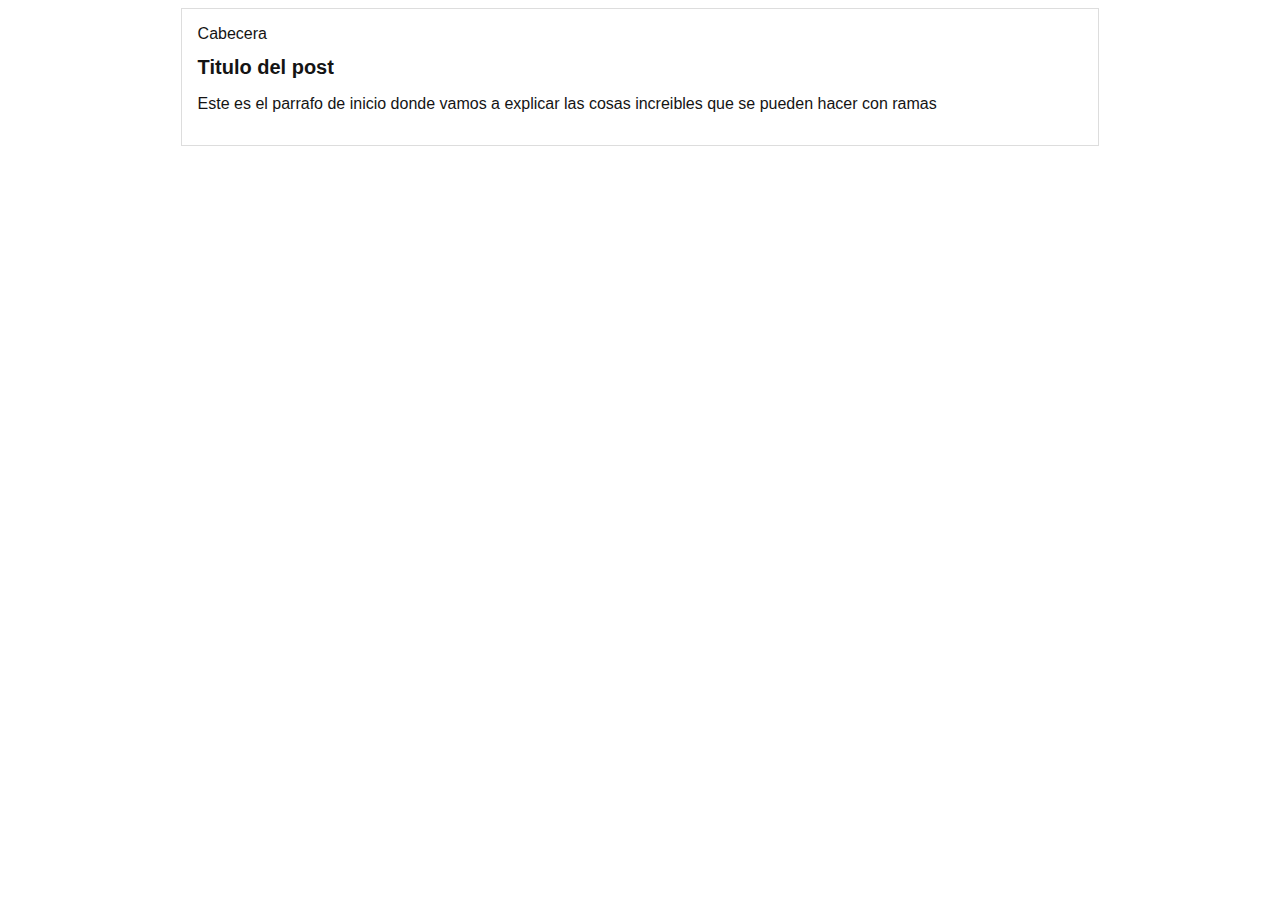
==== ticulo.html @ 1d577d56 "Estructura inicial de la cabecera" ====
<html>
<head>
  <title>Proyecto Git</title>
  <link rel="stylesheet" href="css/estilos.css">
</head>
<body>
  <div class="container">
    <div id="cabecera">
      Cabecera
    </div>
    <div class="post">
      <h1>Titulo del post</h1>
      <p>Este es el parrafo de inicio donde vamos a
        explicar las cosas increibles que se pueden 
        hacer con ramas</p>
    </div>
  </div>
</body>
</html>
---- css/estilos.css ----
body {
  color: rgb(20, 20, 20);
  text-align: center;
  font-family: Arial, Helvetica, sans-serif;
  font-size: 16px;
}

.container {
  width: 70%;
  padding: 1em;
  text-align: left;
  border: 1px solid #DDD;
  margin: 0 auto;

}

.container h1 {
  font-size: 20px;
}
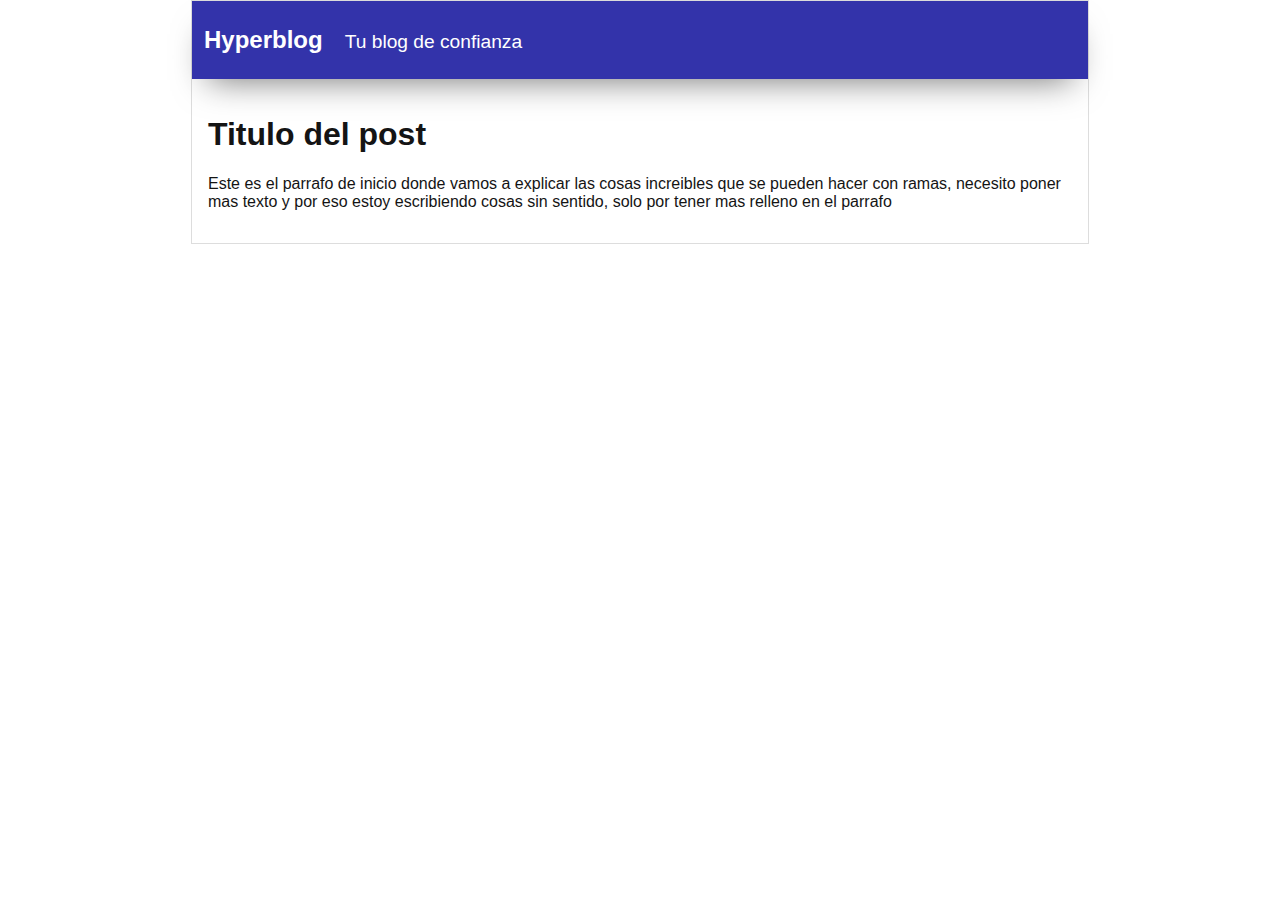
==== commit 92cd8281: "Finalizada la Cabecera con diseño azul" ====
--- a/ticulo.html
+++ b/ticulo.html
@@ -6,13 +6,18 @@
 <body>
   <div class="container">
     <div id="cabecera">
-      Cabecera
+      <p>
+        Hyperblog 
+        <span class="tag">Tu blog de confianza</span>
+      </p>
     </div>
     <div class="post">
       <h1>Titulo del post</h1>
       <p>Este es el parrafo de inicio donde vamos a
         explicar las cosas increibles que se pueden 
-        hacer con ramas</p>
+        hacer con ramas, necesito poner mas texto y por
+        eso estoy escribiendo cosas sin sentido, solo por
+        tener mas relleno en el parrafo</p>
     </div>
   </div>
 </body>
--- a/css/estilos.css
+++ b/css/estilos.css
@@ -1,19 +1,40 @@
 body {
+  margin: 0;
+  padding: 0;
   color: rgb(20, 20, 20);
   text-align: center;
   font-family: Arial, Helvetica, sans-serif;
   font-size: 16px;
 }
 
+#cabecera {
+  background-color: #33A;
+  color: white;
+  box-shadow: 0px 17px 34px -16px rgba(0,0,0,0.55);
+  margin: 0;
+  padding: 1 .5em;
+  font-weight: bold;
+  font-size: 1.5em;
+}
+
+.tag {
+  font-weight: normal;
+  font-size: .8em;
+  padding-left: .8em;
+}
+
 .container {
   width: 70%;
-  padding: 1em;
+  padding: 0;
   text-align: left;
   border: 1px solid #DDD;
   margin: 0 auto;
-
 }
 
 .container h1 {
-  font-size: 20px;
+  font-size: 2em;
+}
+
+.post {
+  padding: 1em;
 }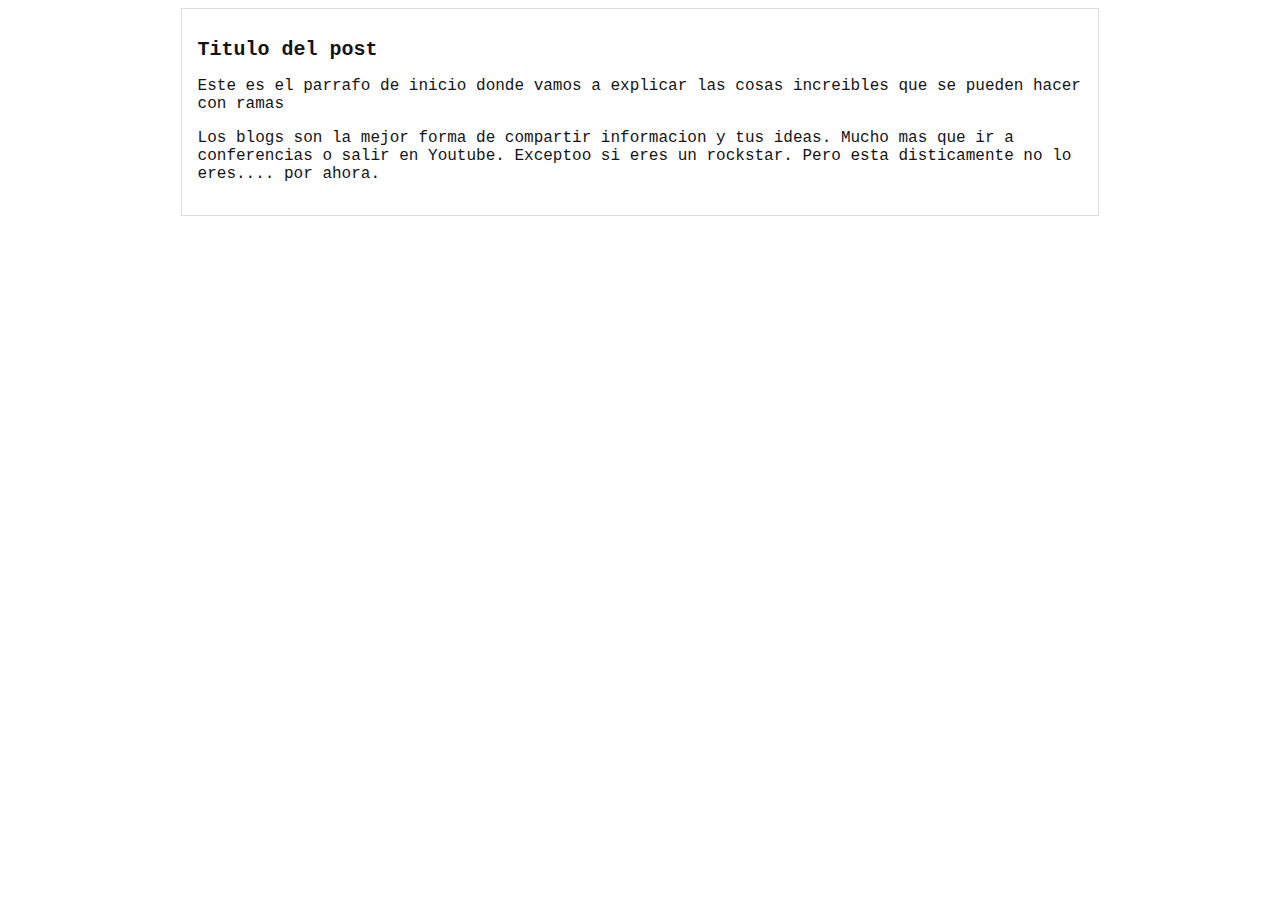
==== commit 5c88a5a4: "Agregado el contenido adicional del blog y una mejor tipografia" ====
--- a/ticulo.html
+++ b/ticulo.html
@@ -5,19 +5,17 @@
 </head>
 <body>
   <div class="container">
-    <div id="cabecera">
-      <p>
-        Hyperblog 
-        <span class="tag">Tu blog de confianza</span>
-      </p>
-    </div>
     <div class="post">
       <h1>Titulo del post</h1>
       <p>Este es el parrafo de inicio donde vamos a
         explicar las cosas increibles que se pueden 
-        hacer con ramas, necesito poner mas texto y por
-        eso estoy escribiendo cosas sin sentido, solo por
-        tener mas relleno en el parrafo</p>
+        hacer con ramas</p>
+      <p>
+        Los blogs son la mejor forma de compartir informacion
+        y tus ideas. Mucho mas que ir a conferencias o salir
+        en Youtube. Exceptoo si eres un rockstar. Pero esta
+        disticamente no lo eres.... por ahora.
+      </p>
     </div>
   </div>
 </body>
--- a/css/estilos.css
+++ b/css/estilos.css
@@ -1,40 +1,19 @@
 body {
-  margin: 0;
-  padding: 0;
   color: rgb(20, 20, 20);
   text-align: center;
-  font-family: Arial, Helvetica, sans-serif;
+  font-family: 'Courier New', Courier, monospace;
   font-size: 16px;
-}
-
-#cabecera {
-  background-color: #33A;
-  color: white;
-  box-shadow: 0px 17px 34px -16px rgba(0,0,0,0.55);
-  margin: 0;
-  padding: 1 .5em;
-  font-weight: bold;
-  font-size: 1.5em;
-}
-
-.tag {
-  font-weight: normal;
-  font-size: .8em;
-  padding-left: .8em;
 }
 
 .container {
   width: 70%;
-  padding: 0;
+  padding: 1em;
   text-align: left;
   border: 1px solid #DDD;
   margin: 0 auto;
+
 }
 
 .container h1 {
-  font-size: 2em;
-}
-
-.post {
-  padding: 1em;
+  font-size: 20px;
 }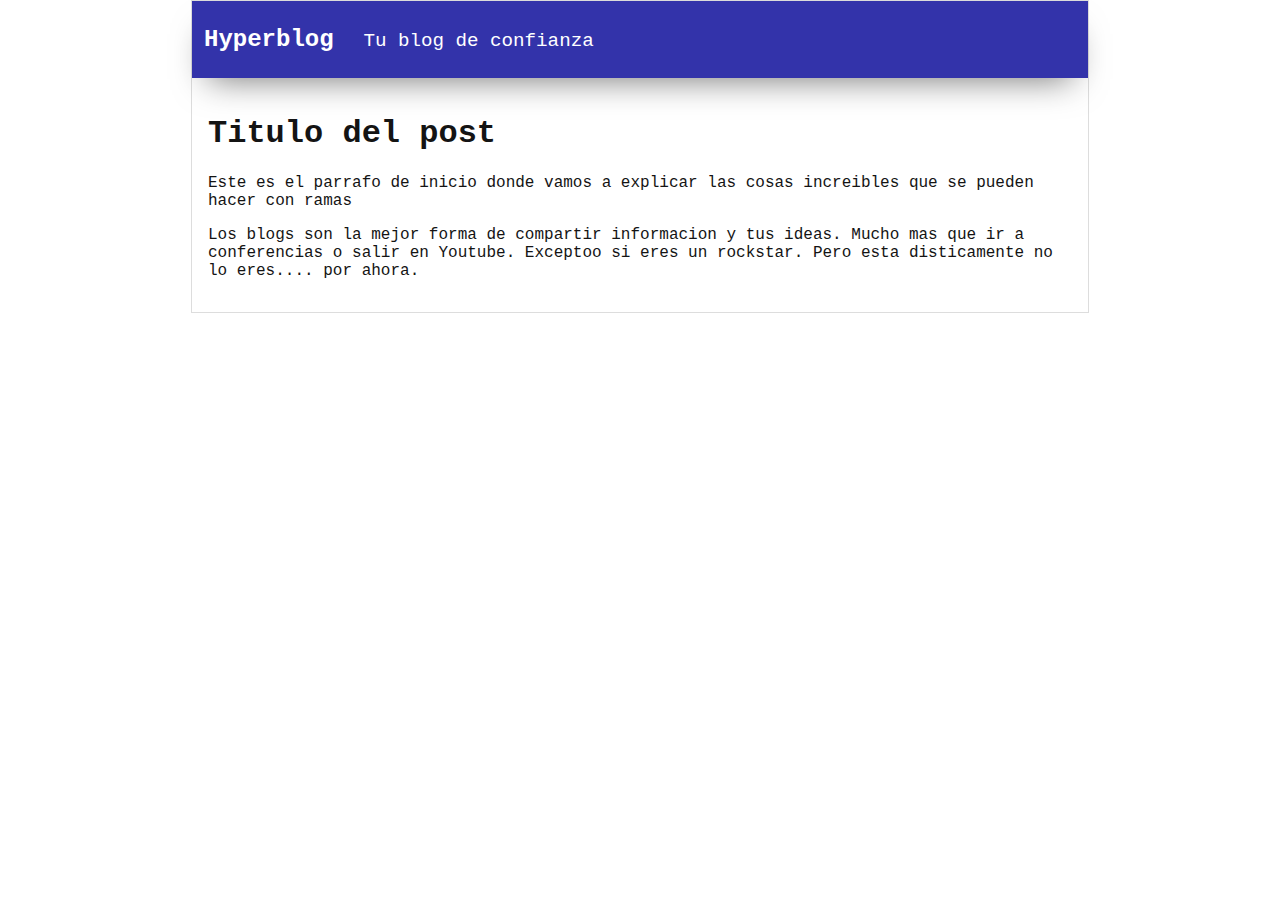
==== commit 2ece8346: "Primer merge (cabecera en master)" ====
--- a/ticulo.html
+++ b/ticulo.html
@@ -5,17 +5,24 @@
 </head>
 <body>
   <div class="container">
+    <div id="cabecera">
+      <p>
+        Hyperblog 
+        <span class="tag">Tu blog de confianza</span>
+      </p>
+    </div>
     <div class="post">
       <h1>Titulo del post</h1>
       <p>Este es el parrafo de inicio donde vamos a
         explicar las cosas increibles que se pueden 
         hacer con ramas</p>
-      <p>
-        Los blogs son la mejor forma de compartir informacion
-        y tus ideas. Mucho mas que ir a conferencias o salir
-        en Youtube. Exceptoo si eres un rockstar. Pero esta
-        disticamente no lo eres.... por ahora.
-      </p>
+
+        <p>
+          Los blogs son la mejor forma de compartir informacion
+          y tus ideas. Mucho mas que ir a conferencias o salir
+          en Youtube. Exceptoo si eres un rockstar. Pero esta
+          disticamente no lo eres.... por ahora.
+        </p>
     </div>
   </div>
 </body>
--- a/css/estilos.css
+++ b/css/estilos.css
@@ -1,19 +1,40 @@
 body {
+  margin: 0;
+  padding: 0;
   color: rgb(20, 20, 20);
   text-align: center;
   font-family: 'Courier New', Courier, monospace;
   font-size: 16px;
 }
 
+#cabecera {
+  background-color: #33A;
+  color: white;
+  box-shadow: 0px 17px 34px -16px rgba(0,0,0,0.55);
+  margin: 0;
+  padding: 1 .5em;
+  font-weight: bold;
+  font-size: 1.5em;
+}
+
+.tag {
+  font-weight: normal;
+  font-size: .8em;
+  padding-left: .8em;
+}
+
 .container {
   width: 70%;
-  padding: 1em;
+  padding: 0;
   text-align: left;
   border: 1px solid #DDD;
   margin: 0 auto;
-
 }
 
 .container h1 {
-  font-size: 20px;
+  font-size: 2em;
+}
+
+.post {
+  padding: 1em;
 }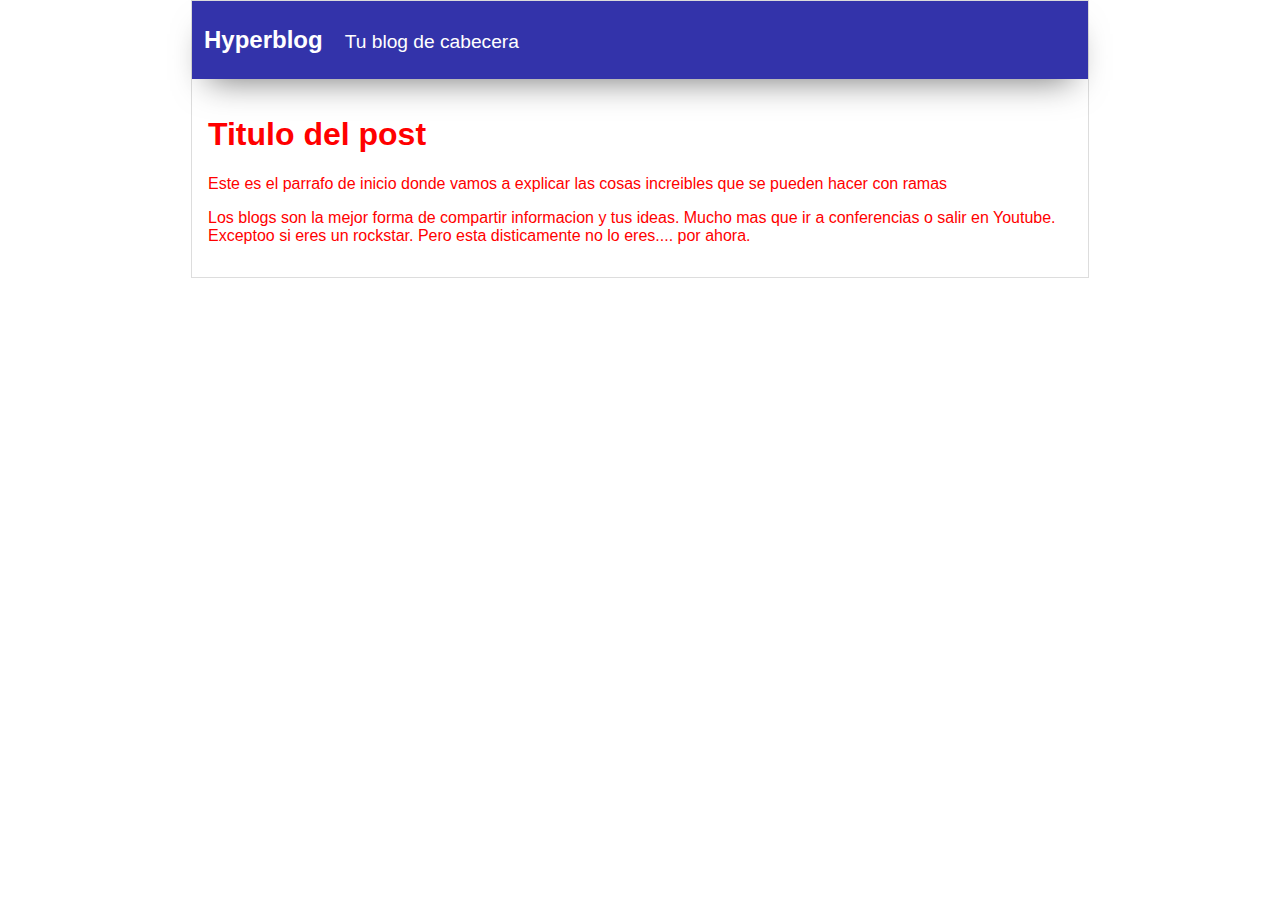
==== commit 9001b88e: "Modifique la cabecera y el color del texto" ====
--- a/ticulo.html
+++ b/ticulo.html
@@ -8,7 +8,7 @@
     <div id="cabecera">
       <p>
         Hyperblog 
-        <span class="tag">Tu blog de confianza</span>
+        <span class="tag">Tu blog de cabecera</span>
       </p>
     </div>
     <div class="post">
--- a/css/estilos.css
+++ b/css/estilos.css
@@ -1,9 +1,9 @@
 body {
   margin: 0;
   padding: 0;
-  color: rgb(20, 20, 20);
+  color: rgb(255, 0, 0);
   text-align: center;
-  font-family: 'Courier New', Courier, monospace;
+  font-family: Arial, Helvetica, sans-serif;
   font-size: 16px;
 }
 
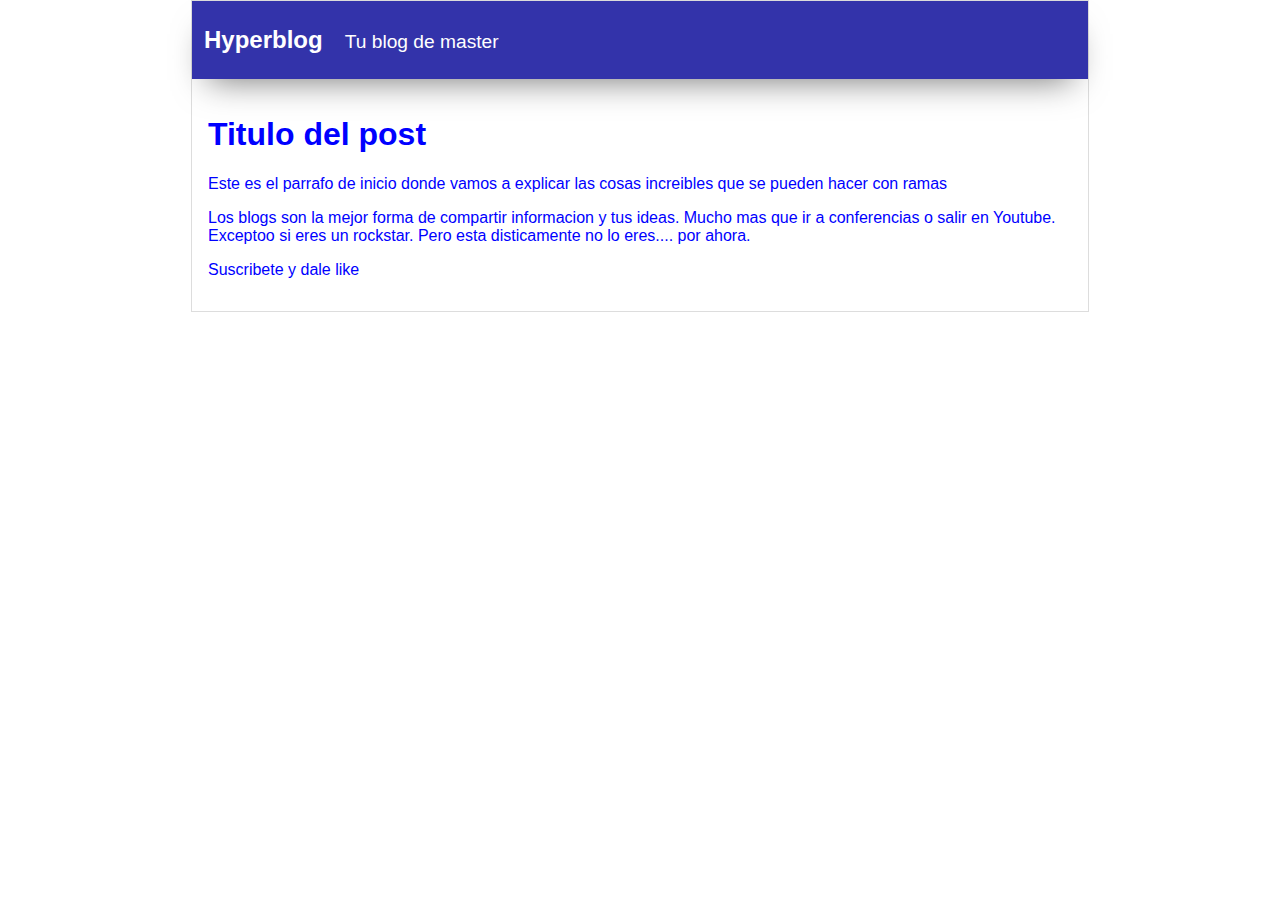
==== commit dade5897: "Agregue suscripcion, cambie la cabecera maestra y el texto es azul" ====
--- a/ticulo.html
+++ b/ticulo.html
@@ -8,7 +8,7 @@
     <div id="cabecera">
       <p>
         Hyperblog 
-        <span class="tag">Tu blog de cabecera</span>
+        <span class="tag">Tu blog de master</span>
       </p>
     </div>
     <div class="post">
@@ -23,6 +23,8 @@
           en Youtube. Exceptoo si eres un rockstar. Pero esta
           disticamente no lo eres.... por ahora.
         </p>
+
+        <p>Suscribete y dale like</p>
     </div>
   </div>
 </body>
--- a/css/estilos.css
+++ b/css/estilos.css
@@ -1,7 +1,7 @@
 body {
   margin: 0;
   padding: 0;
-  color: rgb(255, 0, 0);
+  color: rgb(0, 0, 255);
   text-align: center;
   font-family: Arial, Helvetica, sans-serif;
   font-size: 16px;
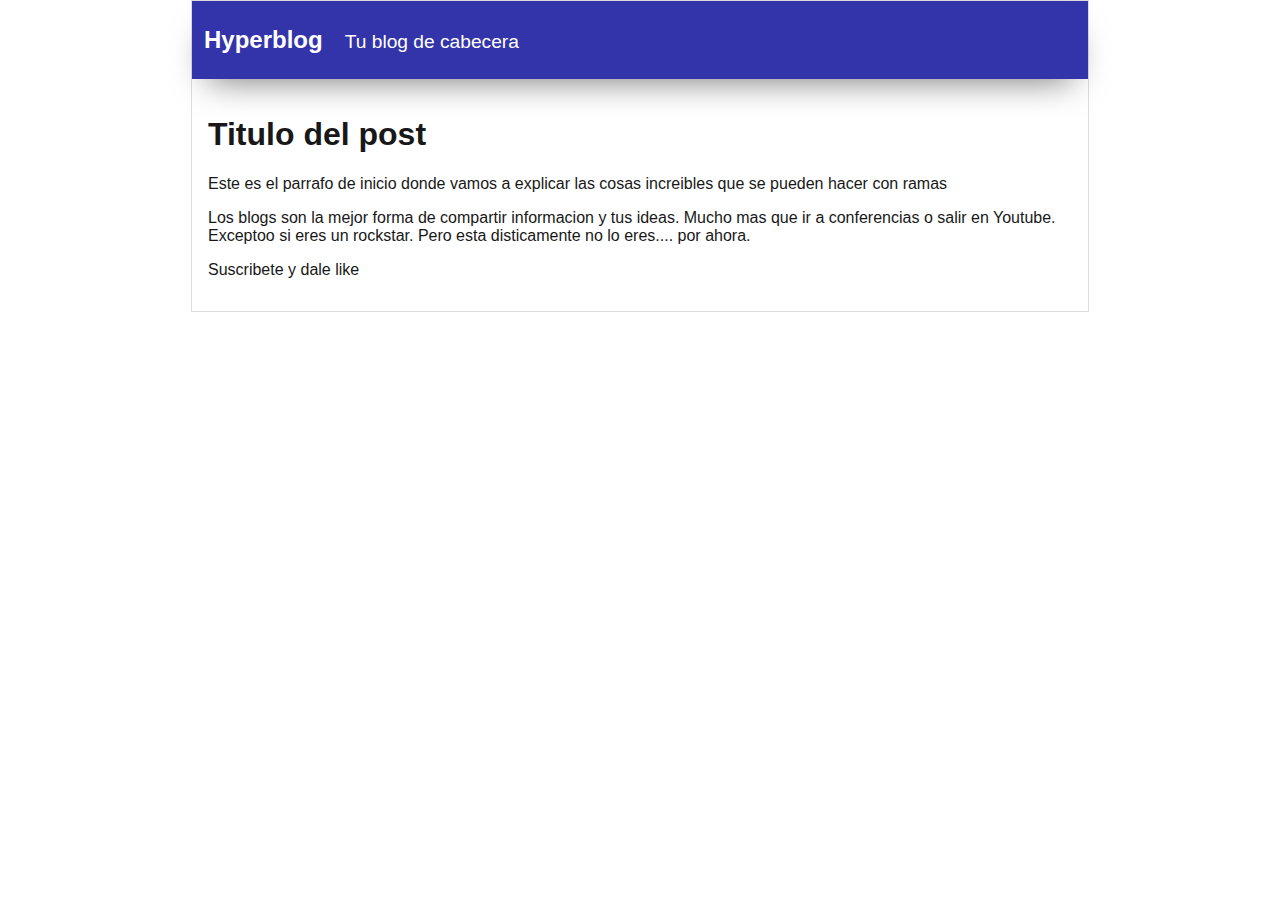
==== commit 10273524: "Solucioné el conflicto de las ramas al fusionar" ====
--- a/ticulo.html
+++ b/ticulo.html
@@ -8,7 +8,7 @@
     <div id="cabecera">
       <p>
         Hyperblog 
-        <span class="tag">Tu blog de master</span>
+        <span class="tag">Tu blog de cabecera</span>
       </p>
     </div>
     <div class="post">
--- a/css/estilos.css
+++ b/css/estilos.css
@@ -1,7 +1,7 @@
 body {
   margin: 0;
   padding: 0;
-  color: rgb(0, 0, 255);
+  color: rgb(24, 24, 24);
   text-align: center;
   font-family: Arial, Helvetica, sans-serif;
   font-size: 16px;
